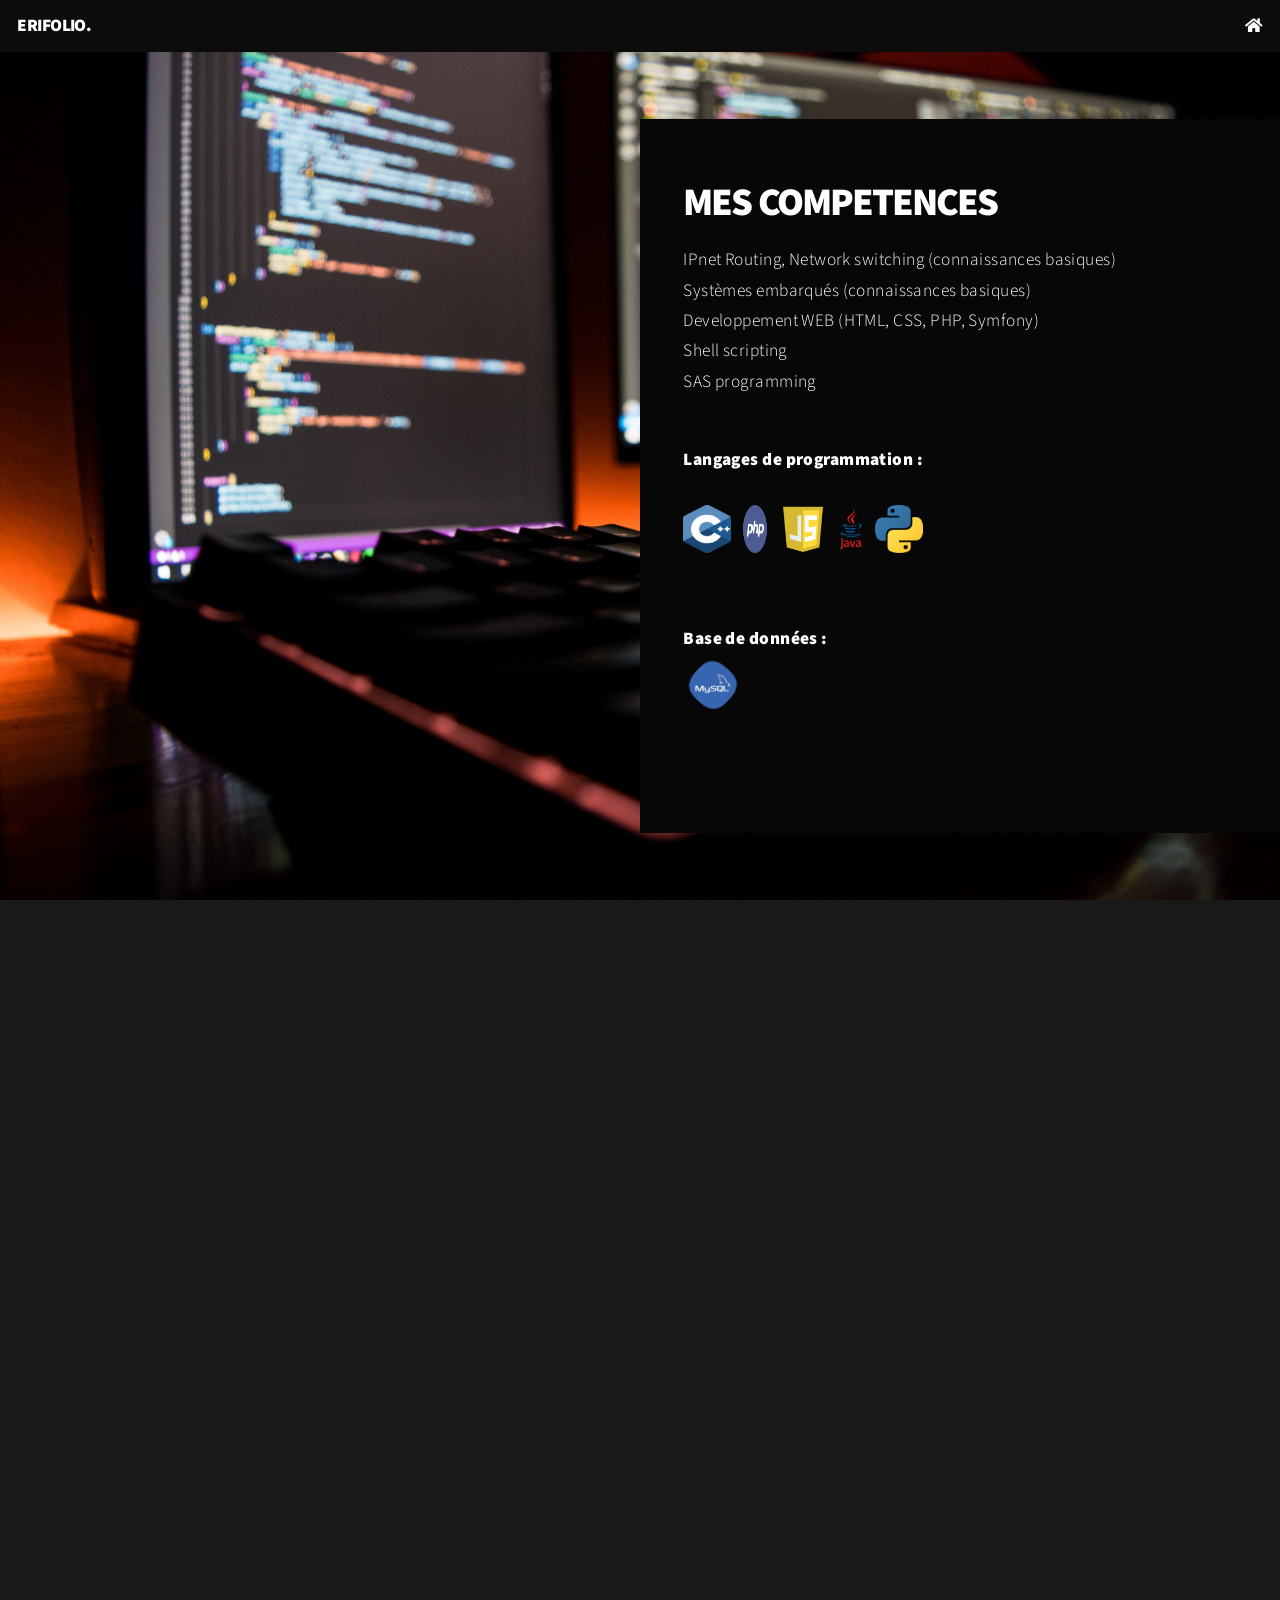
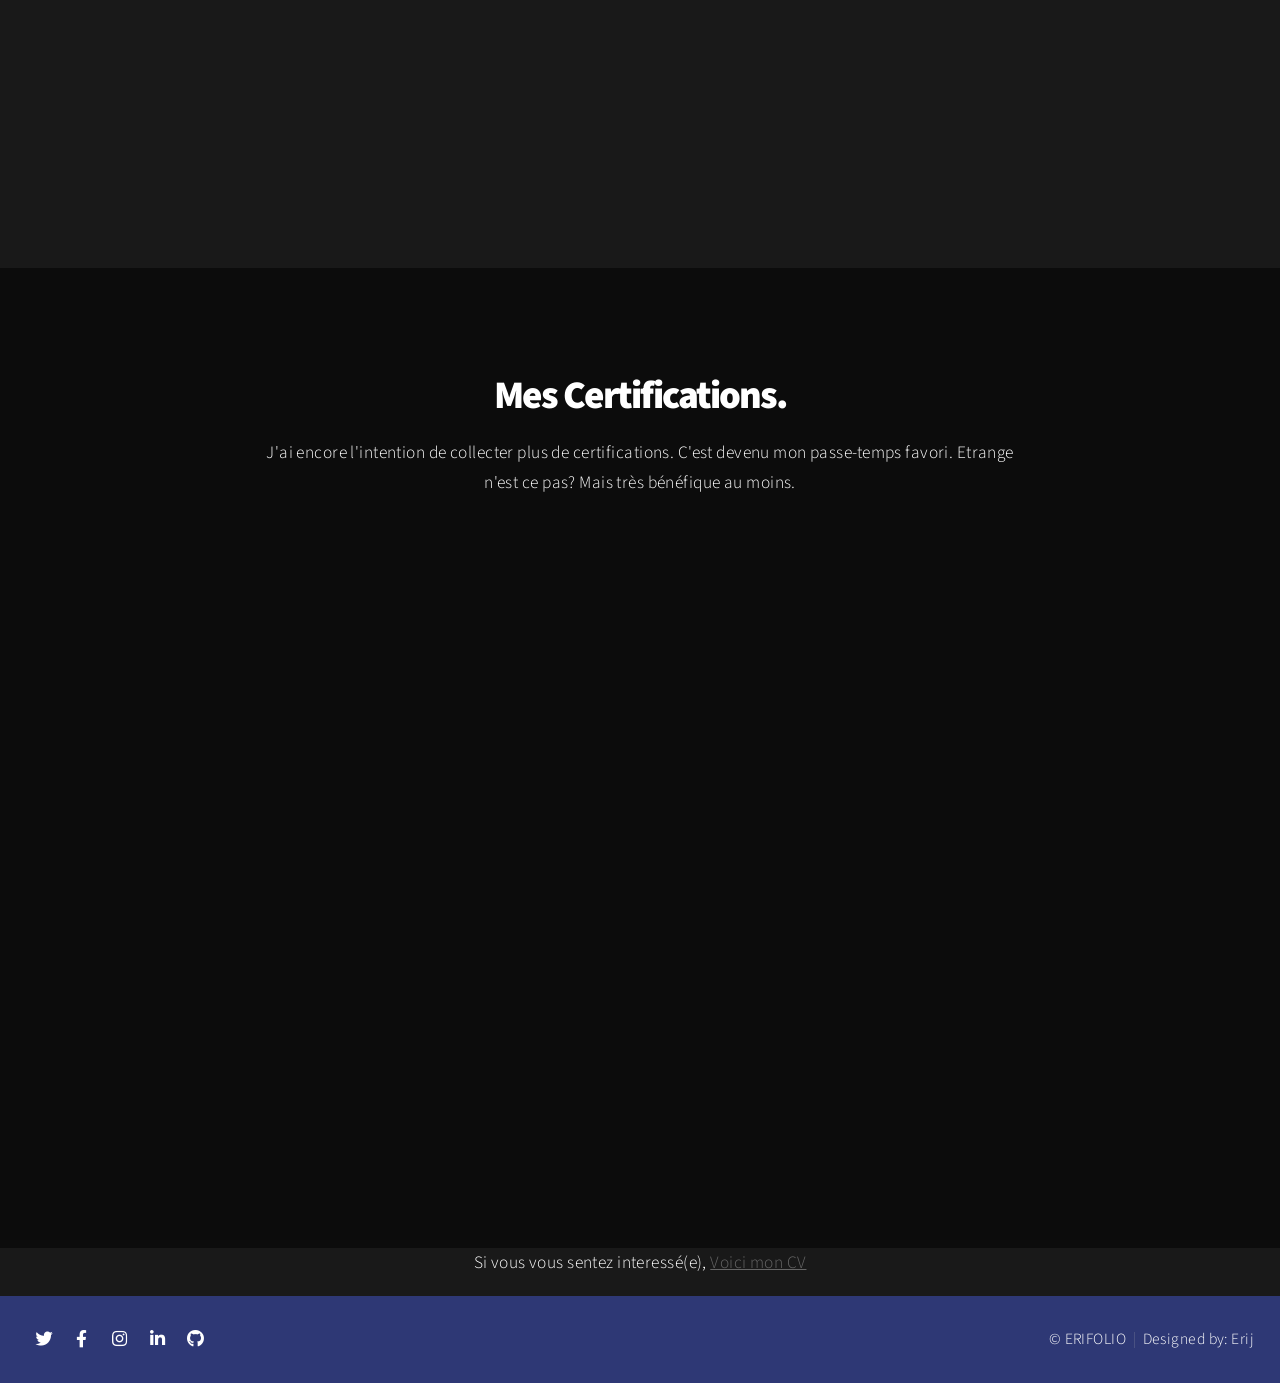
==== competence.html @ 1aa7e312 "commit_2" ====
<!DOCTYPE HTML>
<!--
	Big Picture by HTML5 UP
	html5up.net | @ajlkn
	Free for personal and commercial use under the CCA 3.0 license (html5up.net/license)
-->
<html>
	<head>
		<title>ERIFOLIO.</title>
		<meta charset="utf-8" />
		<meta name="viewport" content="width=device-width, initial-scale=1, user-scalable=no" />
		<link rel="stylesheet" href="assets/css/main.css" />
		<noscript><link rel="stylesheet" href="assets/css/noscript.css" /></noscript>

		<style>
		p,h1,h2,li{
			color: #FFFFFF;
		}

		</style>
	</head>
	<body class="is-preload">

		<!-- Header -->
			<header id="header">
				<h1>ERIFOLIO.</h1>
				<nav>
					<ul>
						<li><a href="index.html"><i class="fas fa-home fa-1x"></i></a></li>

					</ul>
				</nav>
			</header>



		<!-- One -->
			<section id="one2" class="main style2 right dark fullscreen" >
				<div class="content box style2">
					<header>
						<h2>MES COMPETENCES</h2>
					</header>
					<p>IPnet Routing, Network switching (connaissances basiques)<br>
            Systèmes embarqués (connaissances basiques)<br>
            Developpement WEB (HTML, CSS, PHP, Symfony)<br>
            Shell scripting<br>
            SAS programming</p>
            <br>
            <p>
              <strong>Langages de programmation : </strong><br><br>
							<img src="images/c.png" id="programmingLogo"><img src="images/php.png" id="programmingLogo"><img src="images/js.png" id="programmingLogo"><img src="images/java.png" id="programmingLogo"><img src="images/python.png" id="programmingLogo">
              <br><br><br>
              <strong>Base de données : </strong><br>
							<img src="images/mysql.png" style="width:60px; height: 60px;">

            </p>

            <br>



				</div>

			</section>

		<!-- Two -->
			<section id="two2" class="main style2 left dark fullscreen">
				<div class="content box style2">
					<header>
						<h2>DIPLOMES & EXPERIENCES PROFESSIONNELLE</h2>
					</header>
					<p>
            <strong>Diplome:</strong><br>
            2016: Diplome de bacalaureat en siences expérimentales.
            <br>
            <strong>Experience professionnelle:</strong><br>
            2019: Stage d’été à SPROLS
            Société de Promotion des Logements Sociaux à Tunis (Manar 2, Tunis)
          </p>
          <br>
          <strong>Badges:</strong>
          <p><img src="images/badgeSAS.png" style="width: 60px; height:60px"> Badge de SAS programming par cclaim. </p>

          <img src="images/badgeProof.png" style="width: 300px; height:300px">

				</div>

			</section>

		<!-- Work -->
			<section id="work" class="main style3 primary" style="background-color:#0c0c0c;">
				<div class="content">
					<header>
						<h2>Mes Certifications.</h2>
						<p>J'ai encore l'intention de collecter plus de certifications.
            C'est devenu mon passe-temps favori. Etrange n'est ce pas? Mais très bénéfique au moins.</p>
					</header>

					<!-- Gallery  -->
						<div class="gallery">

							<article class="from-left">
                <a href="images/certif1.png" class="image fit"><img src="images/certif1.png" title="Coursera - Data Science Math Skills" alt="" /></a>
							</article>
							<article class="from-right">
                <a href="images/certif2.png" class="image fit"><img src="images/certif2.png" title="Coursera - Introduction to Machine Learning" alt="" /></a>
							</article>
							<article class="from-left">
                <a href="images/certif3.png" class="image fit"><img src="images/certif3.png" title="Coursera - Getting Started with SAS Programming" alt="" /></a>
							</article>
							<article class="from-right">
                <a href="images/certif4.png" class="image fit"><img src="images/certif3.png" title="Coursera - Interpersonal Communication For Engineering Learders" alt="" /></a>
							</article>
						</div>

				</div>


			</section>

      <center><div>
        <p>Si vous vous sentez interessé(e), <a href="MON_CV.pdf" style="color: #666666" download>Voici mon CV</a></p>
      </div></center>

		<!-- Footer -->
    <footer id="footer">

      <!-- Icons -->
        <ul class="icons">
          <li><a href="https://twitter.com/motomiyamao_o" class="icon brands fa-twitter"><span class="label">Twitter</span></a></li>
          <li><a href="https://www.facebook.com/ereej.mbb.3/" class="icon brands fa-facebook-f"><span class="label">Facebook</span></a></li>
          <li><a href="https://www.instagram.com/hw_shrimp/" class="icon brands fa-instagram"><span class="label">Instagram</span></a></li>
          <li><a href="https://www.linkedin.com/in/erij-tarhouni-bb0b151b2/" class="icon brands fa-linkedin-in"><span class="label">LinkedIn</span></a></li>
          <li><a href="https://github.com/Erij97" class="icon brands fa-github"><span class="label">Github</span></a></li>

        </ul>

      <!-- Menu -->
        <ul class="menu">
          <li>&copy; ERIFOLIO</li><li>Designed by: Erij</li>
        </ul>

    </footer>

		<!-- Scripts -->
			<script src="assets/js/jquery.min.js"></script>
			<script src="assets/js/jquery.poptrox.min.js"></script>
			<script src="assets/js/jquery.scrolly.min.js"></script>
			<script src="assets/js/jquery.scrollex.min.js"></script>
			<script src="assets/js/browser.min.js"></script>
			<script src="assets/js/breakpoints.min.js"></script>
			<script src="assets/js/util.js"></script>
			<script src="assets/js/main.js"></script>

	</body>
</html>
---- assets/css/main.css ----
@import url("https://fonts.googleapis.com/css?family=Source+Sans+Pro:300,900");
@import url("fontawesome-all.min.css");

/*
	Big Picture by HTML5 UP
	html5up.net | @ajlkn
	Free for personal and commercial use under the CCA 3.0 license (html5up.net/license)
*/

html, body, div, span, applet, object,
iframe, h1, h2, h3, h4, h5, h6, p, blockquote,
pre, a, abbr, acronym, address, big, cite,
code, del, dfn, em, img, ins, kbd, q, s, samp,
small, strike, strong, sub, sup, tt, var, b,
u, i, center, dl, dt, dd, ol, ul, li, fieldset,
form, label, legend, table, caption, tbody,
tfoot, thead, tr, th, td, article, aside,
canvas, details, embed, figure, figcaption,
footer, header, hgroup, menu, nav, output, ruby,
section, summary, time, mark, audio, video {
	margin: 0;
	padding: 0;
	border: 0;
	font-size: 100%;
	font: inherit;
	vertical-align: baseline;}

article, aside, details, figcaption, figure,
footer, header, hgroup, menu, nav, section {
	display: block;}

body {
	line-height: 1;
}

ol, ul {
	list-style: none;
}

blockquote, q {
	quotes: none;
}

	blockquote:before, blockquote:after, q:before, q:after {
		content: '';
		content: none;
	}

table {
	border-collapse: collapse;
	border-spacing: 0;
}

body {
	-webkit-text-size-adjust: none;
}

mark {
	background-color: transparent;
	color: inherit;
}

input::-moz-focus-inner {
	border: 0;
	padding: 0;
}

input, select, textarea {
	-moz-appearance: none;
	-webkit-appearance: none;
	-ms-appearance: none;
	appearance: none;
}

/* Basic */

	@-ms-viewport {
		width: device-width;
	}

	html {
		height: 100%;
	}

	html {
		box-sizing: border-box;
	}

	*, *:before, *:after {
		box-sizing: inherit;
	}

	body {
		background: #191919;
		height: 100%;
		min-width: 320px;
	}

		body.is-preload *, body.is-preload *:before, body.is-preload *:after {
			-moz-animation: none !important;
			-webkit-animation: none !important;
			-ms-animation: none !important;
			animation: none !important;
			-moz-transition: none !important;
			-webkit-transition: none !important;
			-ms-transition: none !important;
			transition: none !important;
		}

/* Spinner */

	@-moz-keyframes spinner-rotate {
		0% {
			-moz-transform: scale(1) rotate(0deg);
			-webkit-transform: scale(1) rotate(0deg);
			-ms-transform: scale(1) rotate(0deg);
			transform: scale(1) rotate(0deg);
		}

		100% {
			-moz-transform: scale(1) rotate(360deg);
			-webkit-transform: scale(1) rotate(360deg);
			-ms-transform: scale(1) rotate(360deg);
			transform: scale(1) rotate(360deg);
		}
	}

	@-webkit-keyframes spinner-rotate {
		0% {
			-moz-transform: scale(1) rotate(0deg);
			-webkit-transform: scale(1) rotate(0deg);
			-ms-transform: scale(1) rotate(0deg);
			transform: scale(1) rotate(0deg);
		}

		100% {
			-moz-transform: scale(1) rotate(360deg);
			-webkit-transform: scale(1) rotate(360deg);
			-ms-transform: scale(1) rotate(360deg);
			transform: scale(1) rotate(360deg);
		}
	}

	@-ms-keyframes spinner-rotate {
		0% {
			-moz-transform: scale(1) rotate(0deg);
			-webkit-transform: scale(1) rotate(0deg);
			-ms-transform: scale(1) rotate(0deg);
			transform: scale(1) rotate(0deg);
		}

		100% {
			-moz-transform: scale(1) rotate(360deg);
			-webkit-transform: scale(1) rotate(360deg);
			-ms-transform: scale(1) rotate(360deg);
			transform: scale(1) rotate(360deg);
		}
	}

	@keyframes spinner-rotate {
		0% {
			-moz-transform: scale(1) rotate(0deg);
			-webkit-transform: scale(1) rotate(0deg);
			-ms-transform: scale(1) rotate(0deg);
			transform: scale(1) rotate(0deg);
		}

		100% {
			-moz-transform: scale(1) rotate(360deg);
			-webkit-transform: scale(1) rotate(360deg);
			-ms-transform: scale(1) rotate(360deg);
			transform: scale(1) rotate(360deg);
		}
	}

/* Loader */

	@-moz-keyframes spinner-show {
		0% {
			opacity: 0;
		}

		100% {
			opacity: 1;
		}
	}

	@-webkit-keyframes spinner-show {
		0% {
			opacity: 0;
		}

		100% {
			opacity: 1;
		}
	}

	@-ms-keyframes spinner-show {
		0% {
			opacity: 0;
		}

		100% {
			opacity: 1;
		}
	}

	@keyframes spinner-show {
		0% {
			opacity: 0;
		}

		100% {
			opacity: 1;
		}
	}

	@-moz-keyframes spinner-hide {
		0% {
			-moz-transform: scale(1) rotate(0deg);
			-webkit-transform: scale(1) rotate(0deg);
			-ms-transform: scale(1) rotate(0deg);
			transform: scale(1) rotate(0deg);
			color: #e5e6e7;
			z-index: 100001;
		}

		99% {
			-moz-transform: scale(0.5) rotate(360deg);
			-webkit-transform: scale(0.5) rotate(360deg);
			-ms-transform: scale(0.5) rotate(360deg);
			transform: scale(0.5) rotate(360deg);
			color: #e5e6e7;
			z-index: 100001;
		}

		100% {
			-moz-transform: scale(0.5) rotate(360deg);
			-webkit-transform: scale(0.5) rotate(360deg);
			-ms-transform: scale(0.5) rotate(360deg);
			transform: scale(0.5) rotate(360deg);
			color: #e5e6e7;
			z-index: -1;
		}
	}

	@-webkit-keyframes spinner-hide {
		0% {
			-moz-transform: scale(1) rotate(0deg);
			-webkit-transform: scale(1) rotate(0deg);
			-ms-transform: scale(1) rotate(0deg);
			transform: scale(1) rotate(0deg);
			color: #e5e6e7;
			z-index: 100001;
		}

		99% {
			-moz-transform: scale(0.5) rotate(360deg);
			-webkit-transform: scale(0.5) rotate(360deg);
			-ms-transform: scale(0.5) rotate(360deg);
			transform: scale(0.5) rotate(360deg);
			color: #e5e6e7;
			z-index: 100001;
		}

		100% {
			-moz-transform: scale(0.5) rotate(360deg);
			-webkit-transform: scale(0.5) rotate(360deg);
			-ms-transform: scale(0.5) rotate(360deg);
			transform: scale(0.5) rotate(360deg);
			color: #e5e6e7;
			z-index: -1;
		}
	}

	@-ms-keyframes spinner-hide {
		0% {
			-moz-transform: scale(1) rotate(0deg);
			-webkit-transform: scale(1) rotate(0deg);
			-ms-transform: scale(1) rotate(0deg);
			transform: scale(1) rotate(0deg);
			color: #e5e6e7;
			z-index: 100001;
		}

		99% {
			-moz-transform: scale(0.5) rotate(360deg);
			-webkit-transform: scale(0.5) rotate(360deg);
			-ms-transform: scale(0.5) rotate(360deg);
			transform: scale(0.5) rotate(360deg);
			color: #e5e6e7;
			z-index: 100001;
		}

		100% {
			-moz-transform: scale(0.5) rotate(360deg);
			-webkit-transform: scale(0.5) rotate(360deg);
			-ms-transform: scale(0.5) rotate(360deg);
			transform: scale(0.5) rotate(360deg);
			color: #e5e6e7;
			z-index: -1;
		}
	}

	@keyframes spinner-hide {
		0% {
			-moz-transform: scale(1) rotate(0deg);
			-webkit-transform: scale(1) rotate(0deg);
			-ms-transform: scale(1) rotate(0deg);
			transform: scale(1) rotate(0deg);
			color: #e5e6e7;
			z-index: 100001;
		}

		99% {
			-moz-transform: scale(0.5) rotate(360deg);
			-webkit-transform: scale(0.5) rotate(360deg);
			-ms-transform: scale(0.5) rotate(360deg);
			transform: scale(0.5) rotate(360deg);
			color: #e5e6e7;
			z-index: 100001;
		}

		100% {
			-moz-transform: scale(0.5) rotate(360deg);
			-webkit-transform: scale(0.5) rotate(360deg);
			-ms-transform: scale(0.5) rotate(360deg);
			transform: scale(0.5) rotate(360deg);
			color: #e5e6e7;
			z-index: -1;
		}
	}

	@-moz-keyframes overlay-hide {
		0% {
			opacity: 1;
			z-index: 100000;
		}

		15% {
			opacity: 1;
			z-index: 100000;
		}

		99% {
			opacity: 0;
			z-index: 100000;
		}

		100% {
			opacity: 0;
			z-index: -1;
		}
	}

	@-webkit-keyframes overlay-hide {
		0% {
			opacity: 1;
			z-index: 100000;
		}

		15% {
			opacity: 1;
			z-index: 100000;
		}

		99% {
			opacity: 0;
			z-index: 100000;
		}

		100% {
			opacity: 0;
			z-index: -1;
		}
	}

	@-ms-keyframes overlay-hide {
		0% {
			opacity: 1;
			z-index: 100000;
		}

		15% {
			opacity: 1;
			z-index: 100000;
		}

		99% {
			opacity: 0;
			z-index: 100000;
		}

		100% {
			opacity: 0;
			z-index: -1;
		}
	}

	@keyframes overlay-hide {
		0% {
			opacity: 1;
			z-index: 100000;
		}

		15% {
			opacity: 1;
			z-index: 100000;
		}

		99% {
			opacity: 0;
			z-index: 100000;
		}

		100% {
			opacity: 0;
			z-index: -1;
		}
	}

	body {
		text-decoration: none;
	}

		body:before {
			-moz-animation: spinner-show 1.5s 1 0.25s ease forwards, spinner-hide 0.25s ease-in-out forwards !important;
			-webkit-animation: spinner-show 1.5s 1 0.25s ease forwards, spinner-hide 0.25s ease-in-out forwards !important;
			-ms-animation: spinner-show 1.5s 1 0.25s ease forwards, spinner-hide 0.25s ease-in-out forwards !important;
			animation: spinner-show 1.5s 1 0.25s ease forwards, spinner-hide 0.25s ease-in-out forwards !important;
			-moz-transform-origin: 50% 50%;
			-webkit-transform-origin: 50% 50%;
			-ms-transform-origin: 50% 50%;
			transform-origin: 50% 50%;
			-moz-osx-font-smoothing: grayscale;
			-webkit-font-smoothing: antialiased;
			font-family: FontAwesome;
			font-style: normal;
			font-weight: normal;
			text-transform: none !important;
			color: #e5e6e7;
			content: '\f1ce';
			cursor: default;
			display: block;
			font-size: 2em;
			height: 2em;
			left: 50%;
			line-height: 2em;
			margin: -1em 0 0 -1em;
			opacity: 0;
			position: fixed;
			text-align: center;
			top: 50%;
			width: 2em;
			z-index: -1;
		}

		body:after {
			-moz-animation: overlay-hide 1.5s ease-in forwards !important;
			-webkit-animation: overlay-hide 1.5s ease-in forwards !important;
			-ms-animation: overlay-hide 1.5s ease-in forwards !important;
			animation: overlay-hide 1.5s ease-in forwards !important;
			background: #191919;
			content: '';
			display: block;
			height: 100%;
			left: 0;
			opacity: 0;
			position: fixed;
			top: 0;
			width: 100%;
			z-index: -1;
		}

		body.is-preload:before {
			-moz-animation: spinner-show 1.5s 1 0.25s ease forwards, spinner-rotate 0.75s infinite linear !important;
			-webkit-animation: spinner-show 1.5s 1 0.25s ease forwards, spinner-rotate 0.75s infinite linear !important;
			-ms-animation: spinner-show 1.5s 1 0.25s ease forwards, spinner-rotate 0.75s infinite linear !important;
			animation: spinner-show 1.5s 1 0.25s ease forwards, spinner-rotate 0.75s infinite linear !important;
			z-index: 100001;
		}

		body.is-preload:after {
			-moz-animation: none !important;
			-webkit-animation: none !important;
			-ms-animation: none !important;
			animation: none !important;
			opacity: 1;
			z-index: 100000;
		}

	@media (-webkit-min-device-pixel-ratio: 2) {

		body:before {
			line-height: 2.025em;
		}

	}

/* Type */

	body, input, textarea, select {
		font-family: "Source Sans Pro", "sans-serif";
		font-weight: 300;
		font-size: 18pt;
		line-height: 1.75em;
		color: #39454b;
		letter-spacing: 0.025em;
	}

		@media screen and (max-width: 1920px) {

			body, input, textarea, select {
				font-size: 17pt;
			}

		}

		@media screen and (max-width: 1680px) {

			body, input, textarea, select {
				font-size: 15pt;
			}

		}

		@media screen and (max-width: 1280px) {

			body, input, textarea, select {
				font-size: 13pt;
			}

		}

		@media screen and (max-width: 1000px) {

			body, input, textarea, select {
				font-size: 13pt;
			}

		}

		@media screen and (max-width: 736px) {

			body, input, textarea, select {
				font-size: 12pt;
				line-height: 1.5em;
			}

		}

	h1, h2, h3, h4, h5, h6 {
		font-weight: 900;
		color: inherit;
		letter-spacing: -0.0325em;
	}

		h1 a, h2 a, h3 a, h4 a, h5 a, h6 a {
			color: inherit;
			text-decoration: none;
		}

	h2 {
		font-size: 2.25em;
		line-height: 1.25em;
		letter-spacing: -0.05em;
	}

	@media screen and (max-width: 736px) {

		h2 {
			font-size: 1.5em;
		}

	}

	strong, b {
		font-weight: 900;
		color: inherit;
	}

	em, i {
		font-style: italic;
	}

	a {
		-moz-transition: color 0.2s ease-in-out;
		-webkit-transition: color 0.2s ease-in-out;
		-ms-transition: color 0.2s ease-in-out;
		transition: color 0.2s ease-in-out;
		color: #98c593;
	}

	sub {
		position: relative;
		top: 0.5em;
		font-size: 0.8em;
	}

	sup {
		position: relative;
		top: -0.5em;
		font-size: 0.8em;
	}

	hr {
		border: 0;
		border-top: solid 1px #e5e6e7;
	}

	blockquote {
		border-left: solid 0.5em #e5e6e7;
		padding: 1em 0 1em 2em;
		font-style: italic;
	}

	p, ul, ol, dl, table {
		margin-bottom: 1em;
	}

/* Box */

	.box {
		background: #070707;
		color: #39454b;
		padding: 2em;
	}

		.box > :last-child {
			margin-bottom: 0;
		}

		.box.style2 {
			padding: 3.5em 2.5em 3.5em 2.5em;
		}

		@media screen and (max-width: 736px) {

			.box {
				padding: 1em;
			}

				.box.style2 {
					padding: 1.5em 1.25em 1.5em 1.25em;
					background-color: rgba(255, 255, 255, 0.9);
				}

		}

/* Button */

	input[type="button"],
	input[type="submit"],
	input[type="reset"],
	.button,
	button {
		-moz-appearance: none;
		-webkit-appearance: none;
		-ms-appearance: none;
		appearance: none;
		-moz-transition: background-color 0.2s ease-in-out;
		-webkit-transition: background-color 0.2s ease-in-out;
		-ms-transition: background-color 0.2s ease-in-out;
		transition: background-color 0.2s ease-in-out;
		background-color: none;
		border: 2px solid #8288ac;
		border-radius: 3.5em;
		color: #ffffff;
		cursor: pointer;
		display: inline-block;
		height: 3.5em;
		line-height: 3.5em;
		outline: 0;
		padding: 0 2em 0 2em;
		position: relative;
		text-align: center;
		text-decoration: none;
	}

		input[type="button"].down,
		input[type="submit"].down,
		input[type="reset"].down,
		.button.down,
		button.down {
			width: 5em;
			height: 5em;
			line-height: 4.5em;
			padding: 0;
			background-image: url("images/dark-arrow.svg");
			background-position: center center;
			background-repeat: no-repeat;
			text-indent: -10em;
			overflow: hidden;
		}

			input[type="button"].down.anchored,
			input[type="submit"].down.anchored,
			input[type="reset"].down.anchored,
			.button.down.anchored,
			button.down.anchored {
				bottom: 0;
				border-bottom: 0;
				border-radius: 3em 3em 0 0;
				height: 4.5em;
				margin-left: -2.5em;
			}

		input[type="button"].anchored,
		input[type="submit"].anchored,
		input[type="reset"].anchored,
		.button.anchored,
		button.anchored {
			position: absolute;
			left: 50%;
		}

		input[type="button"]:hover,
		input[type="submit"]:hover,
		input[type="reset"]:hover,
		.button:hover,
		button:hover {
			border: 2px solid #434c83;
			background-color: none;
		}

		input[type="button"]:active,
		input[type="submit"]:active,
		input[type="reset"]:active,
		.button:active,
		button:active {
			border: 2px solid #8288ac;
			background-color: none;
		}

		input[type="button"].style2,
		input[type="submit"].style2,
		input[type="reset"].style2,
		.button.style2,
		button.style2 {
			background-color: transparent;
			border: solid 2px #e5e6e7;
			color: inherit;
		}

			input[type="button"].style2:hover,
			input[type="submit"].style2:hover,
			input[type="reset"].style2:hover,
			.button.style2:hover,
			button.style2:hover {
				background-color: rgba(229, 230, 231, 0.25);
			}

			input[type="button"].style2:active,
			input[type="submit"].style2:active,
			input[type="reset"].style2:active,
			.button.style2:active,
			button.style2:active {
				background-color: rgba(229, 230, 231, 0.375);
			}

			input[type="button"].style2.down,
			input[type="submit"].style2.down,
			input[type="reset"].style2.down,
			.button.style2.down,
			button.style2.down {
				background-image: url("images/arrow.svg");
			}

/* Form */

	form {
		margin: 0 0 2em 0;
	}

		form > :last-child {
			margin-bottom: 0;
		}

		form > .fields {
			display: -moz-flex;
			display: -webkit-flex;
			display: -ms-flex;
			display: flex;
			-moz-flex-wrap: wrap;
			-webkit-flex-wrap: wrap;
			-ms-flex-wrap: wrap;
			flex-wrap: wrap;
			width: calc(100% + 3em);
			margin: -1.5em 0 2em -1.5em;
		}

			form > .fields > .field {
				-moz-flex-grow: 0;
				-webkit-flex-grow: 0;
				-ms-flex-grow: 0;
				flex-grow: 0;
				-moz-flex-shrink: 0;
				-webkit-flex-shrink: 0;
				-ms-flex-shrink: 0;
				flex-shrink: 0;
				padding: 1.5em 0 0 1.5em;
				width: calc(100% - 1.5em);
			}

				form > .fields > .field.half {
					width: calc(50% - 0.75em);
				}

				form > .fields > .field.third {
					width: calc(100%/3 - 0.5em);
				}

				form > .fields > .field.quarter {
					width: calc(25% - 0.375em);
				}

		@media screen and (max-width: 480px) {

			form > .fields {
				width: calc(100% + 2em);
				margin: -1em 0 2em -1em;
			}

				form > .fields > .field {
					padding: 1em 0 0 1em;
					width: calc(100% - 1em);
				}

					form > .fields > .field.half {
						width: calc(100% - 1em);
					}

					form > .fields > .field.third {
						width: calc(100% - 1em);
					}

					form > .fields > .field.quarter {
						width: calc(100% - 1em);
					}

		}

	label {
		display: block;
	}

	input[type="text"],
	input[type="password"],
	input[type="email"],
	input[type="tel"],
	input[type="search"],
	input[type="url"],
	select,
	textarea {
		-moz-appearance: none;
		-webkit-appearance: none;
		-ms-appearance: none;
		appearance: none;
		-moz-transition: border-color 0.2s ease-in-out, color 0.2s ease-in-out;
		-webkit-transition: border-color 0.2s ease-in-out, color 0.2s ease-in-out;
		-ms-transition: border-color 0.2s ease-in-out, color 0.2s ease-in-out;
		transition: border-color 0.2s ease-in-out, color 0.2s ease-in-out;
		color: #39454b;
		display: block;
		width: 100%;
		padding: 0.65em 0.75em;
		background: none;
		border: solid 2px #e5e6e7;
		color: inherit;
		border-radius: 0.5em;
		outline: none;
	}

		input[type="text"]:focus,
		input[type="password"]:focus,
		input[type="email"]:focus,
		input[type="tel"]:focus,
		input[type="search"]:focus,
		input[type="url"]:focus,
		select:focus,
		textarea:focus {
			border-color: #9ac8e9;
		}

	input[type="text"],
	input[type="password"],
	input[type="email"],
	input[type="tel"],
	input[type="search"],
	input[type="url"],
	select {
		line-height: 1.35em;
	}

	textarea {
		min-height: 8em;
	}

	::-moz-focus-inner {
		border: 0;
	}

	::-webkit-input-placeholder {
		opacity: 0.375;
	}

	:-moz-placeholder {
		opacity: 0.375;
	}

	::-moz-placeholder {
		opacity: 0.375;
	}

	:-ms-input-placeholder {
		opacity: 0.375;
	}

/* Icon */

	.icon {
		text-decoration: none;
		position: relative;
		text-decoration: none;
	}

		.icon:before {
			-moz-osx-font-smoothing: grayscale;
			-webkit-font-smoothing: antialiased;
			display: inline-block;
			font-style: normal;
			font-variant: normal;
			text-rendering: auto;
			line-height: 1;
			text-transform: none !important;
			font-family: 'Font Awesome 5 Free';
			font-weight: 400;
		}

		.icon:before {
			line-height: inherit;
		}

		.icon > .label {
			display: none;
		}

		.icon.solid:before {
			font-weight: 900;
		}

		.icon.brands:before {
			font-family: 'Font Awesome 5 Brands';
		}

/* Image */

	.image {
		position: relative;
		display: inline-block;
	}

		.image:before {
			content: '';
			position: absolute;
			left: 0;
			top: 0;
			width: 100%;
			height: 100%;
			background: url("images/overlay.png");
		}

		.image img {
			display: block;
			width: 100%;
		}

		.image.featured {
			display: block;
			width: 100%;
			margin: 0 0 2em 0;
		}

		.image.fit {
			display: block;
			width: 100%;
		}

		.image.left {
			float: left;
			margin: 0 2em 2em 0;
		}

		.image.centered {
			display: block;
			margin: 0 0 2em 0;
		}

			.image.centered img {
				margin: 0 auto;
				width: auto;
			}

/* List */

	ul.default {
		list-style: disc;
		padding-left: 1em;
	}

		ul.default li {
			padding-left: 0.5em;
		}

	ul.menu {
		cursor: default;
	}

		ul.menu li {
			display: inline-block;
			line-height: 1em;
			border-left: solid 1px #e5e6e7;
			padding: 0 0 0 0.5em;
			margin: 0 0 0 0.5em;
		}

			ul.menu li:first-child {
				border-left: 0;
				padding-left: 0;
				margin-left: 0;
			}

	ol.default {
		list-style: decimal;
		padding-left: 1.25em;
	}

		ol.default li {
			padding-left: 0.25em;
		}

/* Actions */

	ul.actions {
		display: -moz-flex;
		display: -webkit-flex;
		display: -ms-flex;
		display: flex;
		cursor: default;
		list-style: none;
		margin-left: -1em;
		padding-left: 0;
	}

		ul.actions li {
			padding: 0 0 0 1em;
			vertical-align: middle;
		}

		ul.actions.special {
			-moz-justify-content: center;
			-webkit-justify-content: center;
			-ms-justify-content: center;
			justify-content: center;
			width: 100%;
			margin-left: 0;
		}

			ul.actions.special li:first-child {
				padding-left: 0;
			}

		ul.actions.stacked {
			-moz-flex-direction: column;
			-webkit-flex-direction: column;
			-ms-flex-direction: column;
			flex-direction: column;
			margin-left: 0;
		}

			ul.actions.stacked li {
				padding: 1.3em 0 0 0;
			}

				ul.actions.stacked li:first-child {
					padding-top: 0;
				}

		ul.actions.fit {
			width: calc(100% + 1em);
		}

			ul.actions.fit li {
				-moz-flex-grow: 1;
				-webkit-flex-grow: 1;
				-ms-flex-grow: 1;
				flex-grow: 1;
				-moz-flex-shrink: 1;
				-webkit-flex-shrink: 1;
				-ms-flex-shrink: 1;
				flex-shrink: 1;
				width: 100%;
			}

				ul.actions.fit li > * {
					width: 100%;
				}

			ul.actions.fit.stacked {
				width: 100%;
			}

		@media screen and (max-width: 480px) {

			ul.actions:not(.fixed) {
				-moz-flex-direction: column;
				-webkit-flex-direction: column;
				-ms-flex-direction: column;
				flex-direction: column;
				margin-left: 0;
				width: 100% !important;
			}

				ul.actions:not(.fixed) li {
					-moz-flex-grow: 1;
					-webkit-flex-grow: 1;
					-ms-flex-grow: 1;
					flex-grow: 1;
					-moz-flex-shrink: 1;
					-webkit-flex-shrink: 1;
					-ms-flex-shrink: 1;
					flex-shrink: 1;
					padding: 1em 0 0 0;
					text-align: center;
					width: 100%;
				}

					ul.actions:not(.fixed) li > * {
						width: 100%;
					}

					ul.actions:not(.fixed) li:first-child {
						padding-top: 0;
					}

					ul.actions:not(.fixed) li input[type="submit"],
					ul.actions:not(.fixed) li input[type="reset"],
					ul.actions:not(.fixed) li input[type="button"],
					ul.actions:not(.fixed) li button,
					ul.actions:not(.fixed) li .button {
						width: 100%;
					}

						ul.actions:not(.fixed) li input[type="submit"].icon:before,
						ul.actions:not(.fixed) li input[type="reset"].icon:before,
						ul.actions:not(.fixed) li input[type="button"].icon:before,
						ul.actions:not(.fixed) li button.icon:before,
						ul.actions:not(.fixed) li .button.icon:before {
							margin-left: -0.5rem;
						}

		}

/* Icons */

	ul.icons {
		cursor: default;
	}

		ul.icons li {
			display: inline-block;
		}

		ul.icons a {
			display: inline-block;
			width: 2em;
			height: 2em;
			line-height: 2em;
			text-align: center;
			border: 0;
		}

/* Sections/Article */

	header {
		margin-bottom: 1em;
	}

		header p {
			display: block;
			margin: 1em 0 0 0;
			padding: 0 0 0.5em 0;
		}

	footer {
		margin-top: 2em;
	}

/* Table */

	table {
		width: 100%;
	}

		table.default {
			width: 100%;
		}

			table.default tbody tr:nth-child(2n+2) {
				background: rgba(229, 230, 231, 0.5);
			}

			table.default td {
				padding: 0.5em 1em 0.5em 1em;
			}

			table.default th {
				text-align: left;
				font-weight: 900;
				padding: 0.5em 1em 0.5em 1em;
			}

			table.default thead {
				background: #39454b;
				color: #ffffff;
			}

			table.default tfoot {
				background: #e5e6e7;
			}

/* Poptrox */

	.poptrox-popup {
		-moz-box-sizing: content-box;
		-webkit-box-sizing: content-box;
		-ms-box-sizing: content-box;
		box-sizing: content-box;
		background: #fff;
		padding-bottom: 3em;
		box-shadow: 0 0.1em 0.15em 0 rgba(0, 0, 0, 0.15);
	}

		.poptrox-popup .loader {
			position: absolute;
			top: 50%;
			left: 50%;
			margin: -1em 0 0 -1em;
			width: 2em;
			height: 2em;
			display: block;
			font-size: 2em;
		}

			.poptrox-popup .loader:before {
				-moz-animation: spinner-rotate 0.75s infinite linear !important;
				-webkit-animation: spinner-rotate 0.75s infinite linear !important;
				-ms-animation: spinner-rotate 0.75s infinite linear !important;
				animation: spinner-rotate 0.75s infinite linear !important;
				-moz-osx-font-smoothing: grayscale;
				-webkit-font-smoothing: antialiased;
				font-family: FontAwesome;
				font-style: normal;
				font-weight: normal;
				text-transform: none !important;
				color: #e5e6e7;
				content: '\f1ce';
				cursor: default;
				display: block;
				height: 2em;
				left: 0;
				line-height: 2em;
				position: absolute;
				text-align: center;
				top: 0;
				width: 2em;
			}

		.poptrox-popup .caption {
			position: absolute;
			bottom: 0;
			left: 0;
			background: #191919;
			width: 100%;
			height: 3em;
			line-height: 2.8em;
			text-align: center;
			cursor: default;
			z-index: 1;
			font-size: 0.9em;
		}

		.poptrox-popup .nav-next,
		.poptrox-popup .nav-previous {
			-moz-transition: opacity 0.2s ease-in-out;
			-webkit-transition: opacity 0.2s ease-in-out;
			-ms-transition: opacity 0.2s ease-in-out;
			transition: opacity 0.2s ease-in-out;
			position: absolute;
			top: 0;
			width: 50%;
			height: 100%;
			opacity: 0;
			cursor: pointer;
			background: rgba(0, 0, 0, 0.01);
			-webkit-tap-highlight-color: rgba(255, 255, 255, 0);
		}

		.poptrox-popup .nav-next:before,
		.poptrox-popup .nav-previous:before {
			content: '';
			position: absolute;
			width: 96px;
			height: 64px;
			background: url("images/poptrox-nav.svg");
			top: calc(50% - 1.5em);
			margin: -32px 0 0 0;
		}

		.poptrox-popup:hover .nav-next,
		.poptrox-popup:hover .nav-previous {
			opacity: 0.5;
		}

		.poptrox-popup:hover .nav-next:hover,
		.poptrox-popup:hover .nav-previous:hover {
			opacity: 1.0;
		}

		.poptrox-popup .nav-previous:before {
			-moz-transform: scaleX(-1);
			-webkit-transform: scaleX(-1);
			-ms-transform: scaleX(-1);
			transform: scaleX(-1);
			-ms-filter: "FlipH";
			filter: FlipH;
		}

		.poptrox-popup .nav-next {
			right: 0;
		}

			.poptrox-popup .nav-next:before {
				right: 0;
			}

		.poptrox-popup .nav-previous {
			left: 0;
		}

			.poptrox-popup .nav-previous:before {
				left: 0;
			}

		.poptrox-popup .closer {
			-moz-transition: opacity 0.2s ease-in-out;
			-webkit-transition: opacity 0.2s ease-in-out;
			-ms-transition: opacity 0.2s ease-in-out;
			transition: opacity 0.2s ease-in-out;
			position: absolute;
			top: 0;
			right: 0;
			width: 64px;
			height: 64px;
			text-indent: -9999px;
			z-index: 2;
			opacity: 0;
			-webkit-tap-highlight-color: rgba(255, 255, 255, 0);
		}

			.poptrox-popup .closer:before {
				content: '';
				display: block;
				position: absolute;
				right: 16px;
				top: 16px;
				width: 40px;
				height: 40px;
				border-radius: 100%;
				box-shadow: inset 0 0 0 2px #fff;
				background: url("images/poptrox-closer.svg") center center;
				color: #ffffff !important;
			}

		.poptrox-popup:hover .closer {
			opacity: 0.5;
		}

			.poptrox-popup:hover .closer:hover {
				opacity: 1.0;
			}

		body.is-touch .poptrox-popup .nav-next,
		body.is-touch .poptrox-popup .nav-previous,
		body.is-touch .poptrox-popup .closer {
			opacity: 1.0 !important;
		}

		@media screen and (max-width: 736px) {

			.poptrox-popup .nav-next:before,
			.poptrox-popup .nav-previous:before {
				width: 48px;
				height: 32px;
				background-size: contain;
				margin: -16px 0 0 0;
			}

			.poptrox-popup .closer:before {
				right: 12px;
				top: 12px;
				width: 20px;
				height: 20px;
				box-shadow: inset 0 0 0 1px #fff;
				background-size: contain;
				opacity: 0.65;
			}

		}

/* Gallery */

	.gallery {
		display: -moz-flex;
		display: -webkit-flex;
		display: -ms-flex;
		display: flex;
		-moz-flex-wrap: wrap;
		-webkit-flex-wrap: wrap;
		-ms-flex-wrap: wrap;
		flex-wrap: wrap;
		width: 45em;
		max-width: 100%;
		margin: 0 auto 2em auto;
	}

		.gallery article {
			-moz-transition: -moz-transform 1s ease, opacity 1s ease;
			-webkit-transition: -webkit-transform 1s ease, opacity 1s ease;
			-ms-transition: -ms-transform 1s ease, opacity 1s ease;
			transition: transform 1s ease, opacity 1s ease;
			-moz-transform: translateX(0);
			-webkit-transform: translateX(0);
			-ms-transform: translateX(0);
			transform: translateX(0);
			width: 50%;
			position: relative;
			opacity: 1.0;
		}

			.gallery article .image {
				margin: 0;
				display: block;
			}

			.gallery article:nth-last-child(1n) {
				-moz-transition-delay: 0.05s;
				-webkit-transition-delay: 0.05s;
				-ms-transition-delay: 0.05s;
				transition-delay: 0.05s;
			}

			.gallery article:nth-last-child(2n) {
				-moz-transition-delay: 0.05s;
				-webkit-transition-delay: 0.05s;
				-ms-transition-delay: 0.05s;
				transition-delay: 0.05s;
			}

			.gallery article:nth-last-child(2n) {
				-moz-transition-delay: 0.1s;
				-webkit-transition-delay: 0.1s;
				-ms-transition-delay: 0.1s;
				transition-delay: 0.1s;
			}

			.gallery article:nth-last-child(3n) {
				-moz-transition-delay: 0.1s;
				-webkit-transition-delay: 0.1s;
				-ms-transition-delay: 0.1s;
				transition-delay: 0.1s;
			}

			.gallery article:nth-last-child(3n) {
				-moz-transition-delay: 0.15s;
				-webkit-transition-delay: 0.15s;
				-ms-transition-delay: 0.15s;
				transition-delay: 0.15s;
			}

			.gallery article:nth-last-child(4n) {
				-moz-transition-delay: 0.15s;
				-webkit-transition-delay: 0.15s;
				-ms-transition-delay: 0.15s;
				transition-delay: 0.15s;
			}

			.gallery article:nth-last-child(4n) {
				-moz-transition-delay: 0.2s;
				-webkit-transition-delay: 0.2s;
				-ms-transition-delay: 0.2s;
				transition-delay: 0.2s;
			}

			.gallery article:nth-last-child(5n) {
				-moz-transition-delay: 0.2s;
				-webkit-transition-delay: 0.2s;
				-ms-transition-delay: 0.2s;
				transition-delay: 0.2s;
			}

			.gallery article:nth-last-child(5n) {
				-moz-transition-delay: 0.25s;
				-webkit-transition-delay: 0.25s;
				-ms-transition-delay: 0.25s;
				transition-delay: 0.25s;
			}

			.gallery article:nth-last-child(6n) {
				-moz-transition-delay: 0.25s;
				-webkit-transition-delay: 0.25s;
				-ms-transition-delay: 0.25s;
				transition-delay: 0.25s;
			}

			.gallery article:nth-last-child(6n) {
				-moz-transition-delay: 0.3s;
				-webkit-transition-delay: 0.3s;
				-ms-transition-delay: 0.3s;
				transition-delay: 0.3s;
			}

			.gallery article:nth-last-child(7n) {
				-moz-transition-delay: 0.3s;
				-webkit-transition-delay: 0.3s;
				-ms-transition-delay: 0.3s;
				transition-delay: 0.3s;
			}

			.gallery article:nth-last-child(7n) {
				-moz-transition-delay: 0.35s;
				-webkit-transition-delay: 0.35s;
				-ms-transition-delay: 0.35s;
				transition-delay: 0.35s;
			}

			.gallery article:nth-last-child(8n) {
				-moz-transition-delay: 0.35s;
				-webkit-transition-delay: 0.35s;
				-ms-transition-delay: 0.35s;
				transition-delay: 0.35s;
			}

			.gallery article:nth-last-child(8n) {
				-moz-transition-delay: 0.4s;
				-webkit-transition-delay: 0.4s;
				-ms-transition-delay: 0.4s;
				transition-delay: 0.4s;
			}

			.gallery article:nth-last-child(9n) {
				-moz-transition-delay: 0.4s;
				-webkit-transition-delay: 0.4s;
				-ms-transition-delay: 0.4s;
				transition-delay: 0.4s;
			}

			.gallery article:nth-last-child(9n) {
				-moz-transition-delay: 0.45s;
				-webkit-transition-delay: 0.45s;
				-ms-transition-delay: 0.45s;
				transition-delay: 0.45s;
			}

			.gallery article:nth-last-child(10n) {
				-moz-transition-delay: 0.45s;
				-webkit-transition-delay: 0.45s;
				-ms-transition-delay: 0.45s;
				transition-delay: 0.45s;
			}

			.gallery article:nth-last-child(10n) {
				-moz-transition-delay: 0.5s;
				-webkit-transition-delay: 0.5s;
				-ms-transition-delay: 0.5s;
				transition-delay: 0.5s;
			}

			.gallery article:nth-last-child(11n) {
				-moz-transition-delay: 0.5s;
				-webkit-transition-delay: 0.5s;
				-ms-transition-delay: 0.5s;
				transition-delay: 0.5s;
			}

			.gallery article:nth-last-child(11n) {
				-moz-transition-delay: 0.55s;
				-webkit-transition-delay: 0.55s;
				-ms-transition-delay: 0.55s;
				transition-delay: 0.55s;
			}

			.gallery article:nth-last-child(12n) {
				-moz-transition-delay: 0.55s;
				-webkit-transition-delay: 0.55s;
				-ms-transition-delay: 0.55s;
				transition-delay: 0.55s;
			}

			.gallery article:nth-last-child(12n) {
				-moz-transition-delay: 0.6s;
				-webkit-transition-delay: 0.6s;
				-ms-transition-delay: 0.6s;
				transition-delay: 0.6s;
			}

			.gallery article:nth-last-child(13n) {
				-moz-transition-delay: 0.6s;
				-webkit-transition-delay: 0.6s;
				-ms-transition-delay: 0.6s;
				transition-delay: 0.6s;
			}

			.gallery article:nth-last-child(13n) {
				-moz-transition-delay: 0.65s;
				-webkit-transition-delay: 0.65s;
				-ms-transition-delay: 0.65s;
				transition-delay: 0.65s;
			}

			.gallery article:nth-last-child(14n) {
				-moz-transition-delay: 0.65s;
				-webkit-transition-delay: 0.65s;
				-ms-transition-delay: 0.65s;
				transition-delay: 0.65s;
			}

			.gallery article:nth-last-child(14n) {
				-moz-transition-delay: 0.7s;
				-webkit-transition-delay: 0.7s;
				-ms-transition-delay: 0.7s;
				transition-delay: 0.7s;
			}

			.gallery article:nth-last-child(15n) {
				-moz-transition-delay: 0.7s;
				-webkit-transition-delay: 0.7s;
				-ms-transition-delay: 0.7s;
				transition-delay: 0.7s;
			}

			.gallery article:nth-last-child(15n) {
				-moz-transition-delay: 0.75s;
				-webkit-transition-delay: 0.75s;
				-ms-transition-delay: 0.75s;
				transition-delay: 0.75s;
			}

			.gallery article:nth-last-child(16n) {
				-moz-transition-delay: 0.75s;
				-webkit-transition-delay: 0.75s;
				-ms-transition-delay: 0.75s;
				transition-delay: 0.75s;
			}

			.gallery article:nth-last-child(16n) {
				-moz-transition-delay: 0.8s;
				-webkit-transition-delay: 0.8s;
				-ms-transition-delay: 0.8s;
				transition-delay: 0.8s;
			}

			.gallery article:nth-last-child(17n) {
				-moz-transition-delay: 0.8s;
				-webkit-transition-delay: 0.8s;
				-ms-transition-delay: 0.8s;
				transition-delay: 0.8s;
			}

			.gallery article:nth-last-child(17n) {
				-moz-transition-delay: 0.85s;
				-webkit-transition-delay: 0.85s;
				-ms-transition-delay: 0.85s;
				transition-delay: 0.85s;
			}

			.gallery article:nth-last-child(18n) {
				-moz-transition-delay: 0.85s;
				-webkit-transition-delay: 0.85s;
				-ms-transition-delay: 0.85s;
				transition-delay: 0.85s;
			}

			.gallery article:nth-last-child(18n) {
				-moz-transition-delay: 0.9s;
				-webkit-transition-delay: 0.9s;
				-ms-transition-delay: 0.9s;
				transition-delay: 0.9s;
			}

			.gallery article:nth-last-child(19n) {
				-moz-transition-delay: 0.9s;
				-webkit-transition-delay: 0.9s;
				-ms-transition-delay: 0.9s;
				transition-delay: 0.9s;
			}

			.gallery article:nth-last-child(19n) {
				-moz-transition-delay: 0.95s;
				-webkit-transition-delay: 0.95s;
				-ms-transition-delay: 0.95s;
				transition-delay: 0.95s;
			}

			.gallery article:nth-last-child(20n) {
				-moz-transition-delay: 0.95s;
				-webkit-transition-delay: 0.95s;
				-ms-transition-delay: 0.95s;
				transition-delay: 0.95s;
			}

			.gallery article:nth-last-child(20n) {
				-moz-transition-delay: 1s;
				-webkit-transition-delay: 1s;
				-ms-transition-delay: 1s;
				transition-delay: 1s;
			}

			.gallery article:nth-last-child(21n) {
				-moz-transition-delay: 1s;
				-webkit-transition-delay: 1s;
				-ms-transition-delay: 1s;
				transition-delay: 1s;
			}

			.gallery article:nth-last-child(21n) {
				-moz-transition-delay: 1.05s;
				-webkit-transition-delay: 1.05s;
				-ms-transition-delay: 1.05s;
				transition-delay: 1.05s;
			}

			.gallery article:nth-last-child(22n) {
				-moz-transition-delay: 1.05s;
				-webkit-transition-delay: 1.05s;
				-ms-transition-delay: 1.05s;
				transition-delay: 1.05s;
			}

			.gallery article:nth-last-child(22n) {
				-moz-transition-delay: 1.1s;
				-webkit-transition-delay: 1.1s;
				-ms-transition-delay: 1.1s;
				transition-delay: 1.1s;
			}

			.gallery article:nth-last-child(23n) {
				-moz-transition-delay: 1.1s;
				-webkit-transition-delay: 1.1s;
				-ms-transition-delay: 1.1s;
				transition-delay: 1.1s;
			}

			.gallery article:nth-last-child(23n) {
				-moz-transition-delay: 1.15s;
				-webkit-transition-delay: 1.15s;
				-ms-transition-delay: 1.15s;
				transition-delay: 1.15s;
			}

			.gallery article:nth-last-child(24n) {
				-moz-transition-delay: 1.15s;
				-webkit-transition-delay: 1.15s;
				-ms-transition-delay: 1.15s;
				transition-delay: 1.15s;
			}

		.gallery.inactive article {
			opacity: 0;
		}

			.gallery.inactive article.from-left {
				-moz-transform: translateX(-14em);
				-webkit-transform: translateX(-14em);
				-ms-transform: translateX(-14em);
				transform: translateX(-14em);
			}

			.gallery.inactive article.from-right {
				-moz-transform: translateX(14em);
				-webkit-transform: translateX(14em);
				-ms-transform: translateX(14em);
				transform: translateX(14em);
			}

			.gallery.inactive article.from-top {
				-moz-transform: translateY(-7em);
				-webkit-transform: translateY(-7em);
				-ms-transform: translateY(-7em);
				transform: translateY(-7em);
			}

			.gallery.inactive article.from-bottom {
				-moz-transform: translateY(7em);
				-webkit-transform: translateY(7em);
				-ms-transform: translateY(7em);
				transform: translateY(7em);
			}

		@media screen and (max-width: 480px) {

			.gallery {
				-moz-flex-wrap: nowrap;
				-webkit-flex-wrap: nowrap;
				-ms-flex-wrap: nowrap;
				flex-wrap: nowrap;
				-moz-flex-direction: column;
				-webkit-flex-direction: column;
				-ms-flex-direction: column;
				flex-direction: column;
			}

				.gallery article {
					width: 100%;
				}

		}

/* Header */

	#header {
		position: fixed;
		z-index: 10000;
		left: 0;
		top: 0;
		width: 100%;
		background: rgba(12, 12, 12, 1.5);
		height: 3em;
		line-height: 3em;
		box-shadow: 0 0 0.15em 0 rgba(25, 25, 25, 0.1);
	}

		#header h1 {
			position: absolute;
			left: 1em;
			top: 0;
			height: 3em;
			line-height: 3em;
			cursor: default;
		}

			#header h1 a {
				font-size: 1.25em;
			}

		#header nav {
			position: absolute;
			right: 0.5em;
			top: 0;
			height: 3em;
			line-height: 3em;
		}

			#header nav ul {
				margin: 0;
			}

				#header nav ul li {
					display: inline-block;
					margin-left: 0.5em;
					font-size: 0.9em;
				}

					#header nav ul li a {
						display: block;
						color: inherit;
						text-decoration: none;
						height: 3em;
						line-height: 3em;
						padding: 0 0.5em 0 0.5em;
						outline: 0;
					}

		@media screen and (max-width: 736px) {

			#header {
				height: 2.5em;
				line-height: 2.5em;
			}

				#header h1 {
					text-align: center;
					position: relative;
					left: 0;
					top: 0;
					height: 2.5em;
					line-height: 2.5em;
				}

					#header h1 a {
						font-size: 1em;
					}

				#header nav {
					display: none;
				}

		}

	body {
		padding-top: 3em;
	}

		@media screen and (max-width: 736px) {

			body {
				padding-top: 2.5em;
			}

		}

/* Main */

	.main {
		display: -moz-flex;
		display: -webkit-flex;
		display: -ms-flex;
		display: flex;
		position: relative;
		margin: 0;
		overflow-x: hidden;
	}

		.main > .content {
			width: 45em;
			max-width: calc(100% - 4em);
			margin: 0 auto;
		}

			.main > .content > :last-child {
				margin-bottom: 0;
			}

		.main.fullscreen {
			min-height: 100%;
		}

		.main.style1 {
			-moz-align-items: center;
			-webkit-align-items: center;
			-ms-align-items: center;
			align-items: center;
			-moz-justify-content: center;
			-webkit-justify-content: center;
			-ms-justify-content: center;
			justify-content: center;
			text-align: center;
			padding: 3em 0 3em 0;
		}

			.main.style1 h2 {
				font-size: 4.25em;
				line-height: 1em;
			}

			.main.style1 > .content {
				-moz-transition: opacity 1s ease;
				-webkit-transition: opacity 1s ease;
				-ms-transition: opacity 1s ease;
				transition: opacity 1s ease;
				-moz-transform: translateZ(0);
				-webkit-transform: translateZ(0);
				-ms-transform: translateZ(0);
				transform: translateZ(0);
				opacity: 1.0;
				margin: 0;
			}

			.main.style1.inactive > .content {
				opacity: 0;
			}

		.main.style2 {
			-moz-align-items: center;
			-webkit-align-items: center;
			-ms-align-items: center;
			align-items: center;
			-moz-justify-content: center;
			-webkit-justify-content: center;
			-ms-justify-content: center;
			justify-content: center;
			padding: 3em 0 3em 0;
			overflow: hidden;
		}

			.main.style2 > .content {
				-moz-transition: -moz-transform 1s ease;
				-webkit-transition: -webkit-transform 1s ease;
				-ms-transition: -ms-transform 1s ease;
				transition: transform 1s ease;
				-moz-transform: translateZ(0);
				-webkit-transform: translateZ(0);
				-ms-transform: translateZ(0);
				transform: translateZ(0);
				position: relative;
				width: 35%;
				margin: 0;
			}

			.main.style2.left {
				-moz-justify-content: -moz-flex-start;
				-webkit-justify-content: -webkit-flex-start;
				-ms-justify-content: -ms-flex-start;
				justify-content: flex-start;
			}

			.main.style2.right {
				-moz-justify-content: -moz-flex-end;
				-webkit-justify-content: -webkit-flex-end;
				-ms-justify-content: -ms-flex-end;
				justify-content: flex-end;
			}

			.main.style2.inactive.left > .content {
				-moz-transform: translateX(-100%);
				-webkit-transform: translateX(-100%);
				-ms-transform: translateX(-100%);
				transform: translateX(-100%);
			}

			.main.style2.inactive.right > .content {
				-moz-transform: translateX(100%);
				-webkit-transform: translateX(100%);
				-ms-transform: translateX(100%);
				transform: translateX(100%);
			}

		.main.style3 {
			text-align: center;
			padding: 6em 0 6em 0;
		}

			.main.style3 .content > header {
				margin-bottom: 2em;
			}

			.main.style3.primary {
				background: #ffffff;
			}

			.main.style3.secondary {
				background: #f5f6f7;
			}

		.main.dark {
			color: #ffffff;
		}

			.main.dark a {
				color: inherit;
			}

			.main.dark .button.style2 {
				border-color: #ffffff;
			}

				.main.dark .button.style2:hover {
					background-color: rgba(255, 255, 255, 0.125);
				}

				.main.dark .button.style2:active {
					background-color: rgba(255, 255, 255, 0.25);
				}

				.main.dark .button.style2.down {
					background-image: url("images/dark-arrow.svg");
				}

		body.is-touch .main {
			background-attachment: scroll !important;
		}

		@media screen and (max-width: 1920px) {

			.main.style2 .content {
				width: 40%;
			}

		}

		@media screen and (max-width: 1280px) {

			.main.style2 .content {
				width: 50%;
			}

		}

		@media screen and (max-width: 1000px) {

			.main.style2 .content {
				width: 60%;
			}

		}

		@media screen and (max-width: 736px) {

			.main > .content br {
				display: none;
			}

			.main.fullscreen {
				height: auto !important;
			}

			.main.style1 {
				padding: 4em 15px 4em 15px;
			}

				.main.style1 h2 {
					font-size: 3em;
				}

			.main.style2 {
				padding: 6em 15px 6em 15px;
			}

				.main.style2:before, .main.style2:after {
					display: none !important;
				}

				.main.style2 .button.anchored {
					display: none;
				}

				.main.style2 .content {
					width: 100%;
					max-width: 100%;
					text-align: center;
					-moz-transform: none;
					-webkit-transform: none;
					-ms-transform: none;
					transform: none;
				}

			.main.style3 {
				text-align: center;
				padding: 3em 10px 3em 10px;
			}

		}

		@media screen and (max-width: 480px) {

			.main > .content {
				max-width: calc(100% - 1.5em);
			}

		}

/* Footer */

	#footer {
		display: -moz-flex;
		display: -webkit-flex;
		display: -ms-flex;
		display: flex;
		-moz-align-items: center;
		-webkit-align-items: center;
		-ms-align-items: center;
		align-items: center;
		-moz-justify-content: space-between;
		-webkit-justify-content: space-between;
		-ms-justify-content: space-between;
		justify-content: space-between;
		position: relative;
		margin: 0;
		line-height: 1em;
		padding: 1.5em;
		background: #2E3875;
		color: rgba(185, 186, 187, 0.5);
		overflow: hidden;
	}

		#footer > * {
			margin-bottom: 0;
		}

		#footer a {
			color: inherit;
		}

			#footer a:hover {
				color: #b9babb;
			}

		#footer ul.menu {
			margin: 0;
		}

			#footer ul.menu li {
				border-left-color: rgba(185, 186, 187, 0.2);
				font-size: 0.9em;
			}

		@media screen and (max-width: 1000px) {

			#footer {
				-moz-flex-direction: column;
				-webkit-flex-direction: column;
				-ms-flex-direction: column;
				flex-direction: column;
				-moz-justify-content: center;
				-webkit-justify-content: center;
				-ms-justify-content: center;
				justify-content: center;
				line-height: 1.5em;
				text-align: center;
				padding: 2em 1em 2em 1em;
			}

				#footer > * {
					margin: 0 0 1em 0;
				}

		}

		@media screen and (max-width: 736px) {

			#footer ul.menu li {
				border-left: none;
				display: block;
				line-height: inherit;
				margin: 0.25em 0 0 0;
				padding: 0.25em 0 0 0;
			}

				#footer ul.menu li:first-child {
					margin-top: 0;
					padding-top: 0;
				}

		}

/* Intro */

	#intro {
		background: url("images/overlay3.png"), url("../../images/Pixel-Aesthetic-Wallpaper-2048x1152-05625.jpg");
		background-size: cover;
		background-attachment: fixed, fixed;
		background-position: top left, bottom center;
		background-repeat: repeat, no-repeat;

	}

/* One */

	#one {
		background: url("../../images/two2.jpg");
		background-size: cover;
		background-attachment: fixed, fixed;
		background-position: top left, center center;
	}
	#one2 {
		background: url("../../images/programming.jpg");
		background-size: cover;
		background-attachment: fixed, fixed;
		background-position: top left, center center;

	}

/* Two */

	#two {
		background: url("../../images/two2.jpg");
		background-size: cover;
		background-attachment: fixed, fixed;
		background-position: top left, center center;
	}

	#two2 {
		background: url("../../images/debby-hudson-asviIGR3CPE-unsplash.jpg");
		background-size: cover;
		background-attachment: fixed, fixed;
		background-position: top left, center center;
	}

/* Contact */

	#contact {
		overflow: hidden;
		padding-bottom: 0;
		background-color: #0c0c0c;
	}

		#contact .box {
			-moz-transition: -moz-transform 1s ease;
			-webkit-transition: -webkit-transform 1s ease;
			-ms-transition: -ms-transform 1s ease;
			transition: transform 1s ease;
			-moz-transform: translateY(0);
			-webkit-transform: translateY(0);
			-ms-transform: translateY(0);
			transform: translateY(0);
			position: relative;
		}

		#contact.inactive .box {
			-moz-transform: translateY(100%);
			-webkit-transform: translateY(100%);
			-ms-transform: translateY(100%);
			transform: translateY(100%);
		}

		@media screen and (max-width: 736px) {

			#contact .box {
				padding: 1.5em 1.5em 2em 1.5em;
			}

		}

		@media screen and (max-width: 480px) {

			#contact .box {
				padding: 1em 1em 2em 1em;
			}

		}


#programmingLogo{
	width: 48px;
	height: 48px;
}
---- assets/css/noscript.css ----
/*
	Big Picture by HTML5 UP
	html5up.net | @ajlkn
	Free for personal and commercial use under the CCA 3.0 license (html5up.net/license)
*/

/* Loader */

	body:before, body:after {
		display: none;
	}
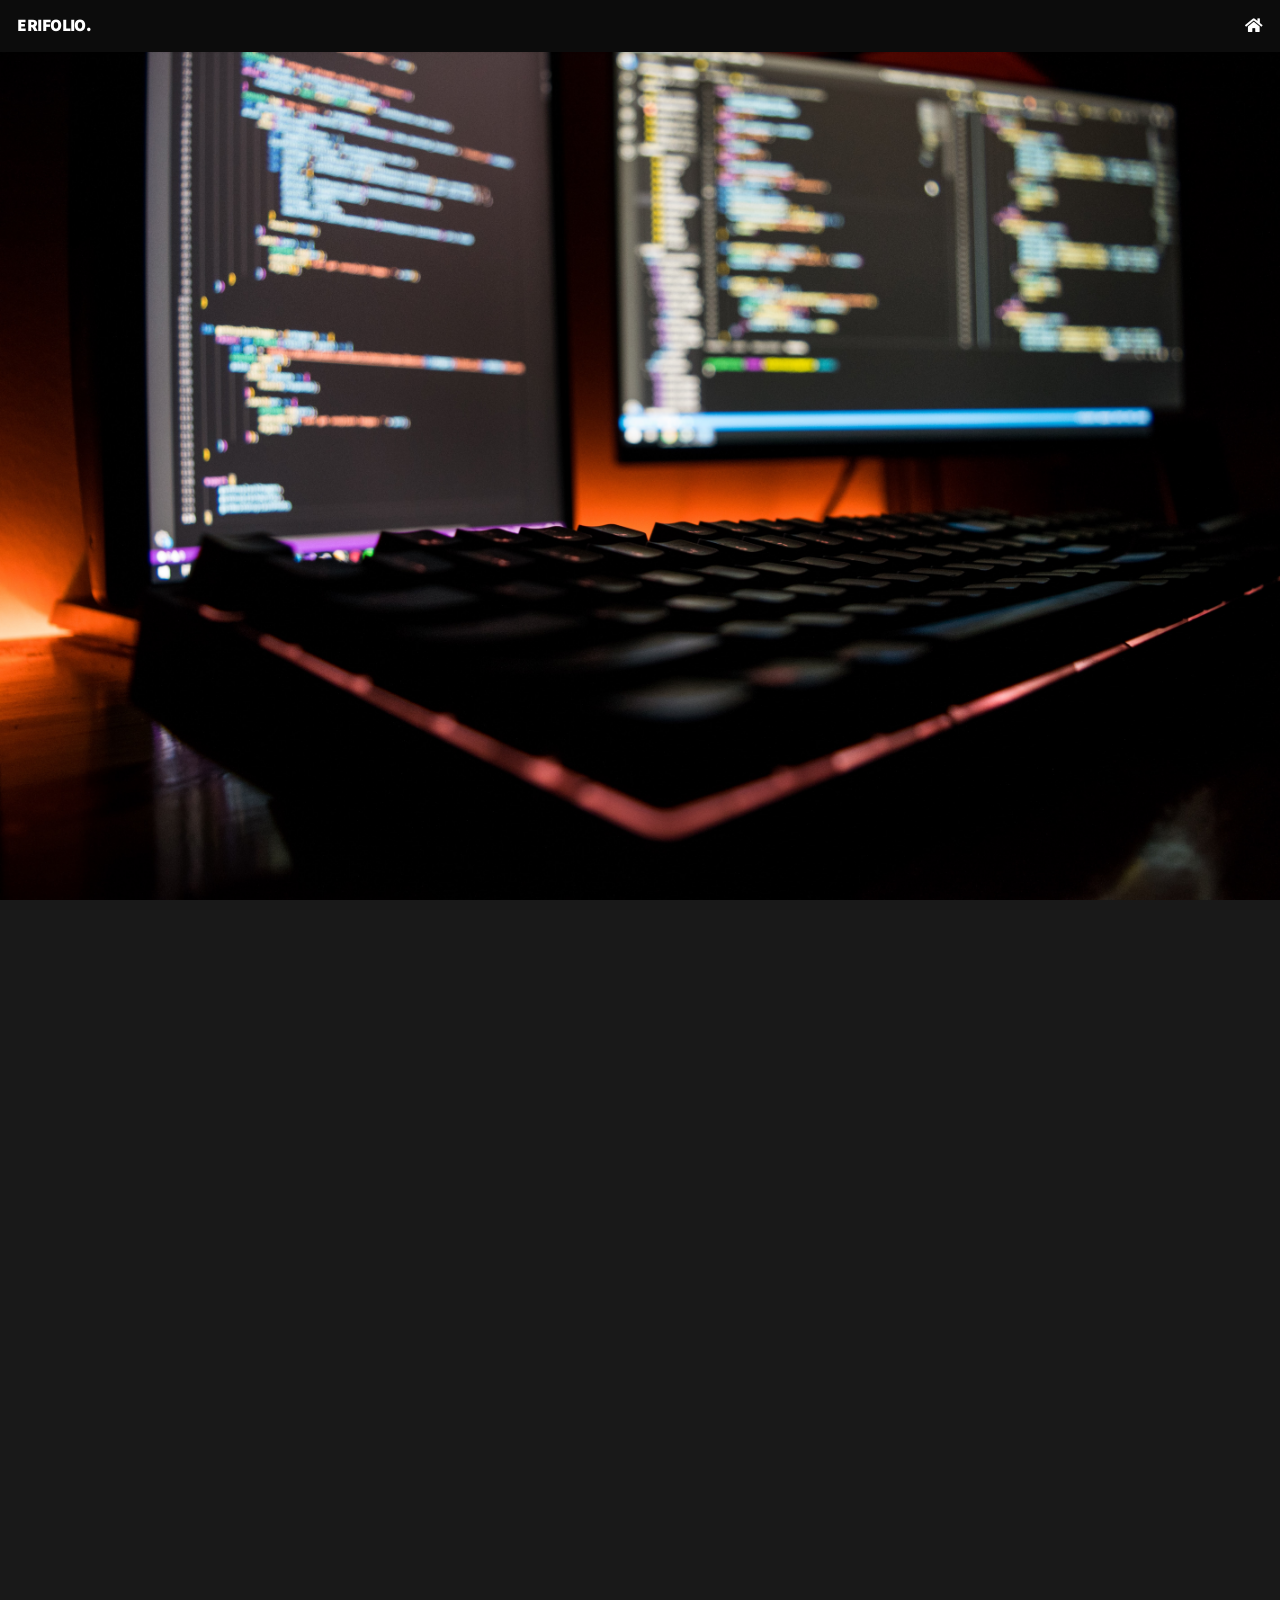
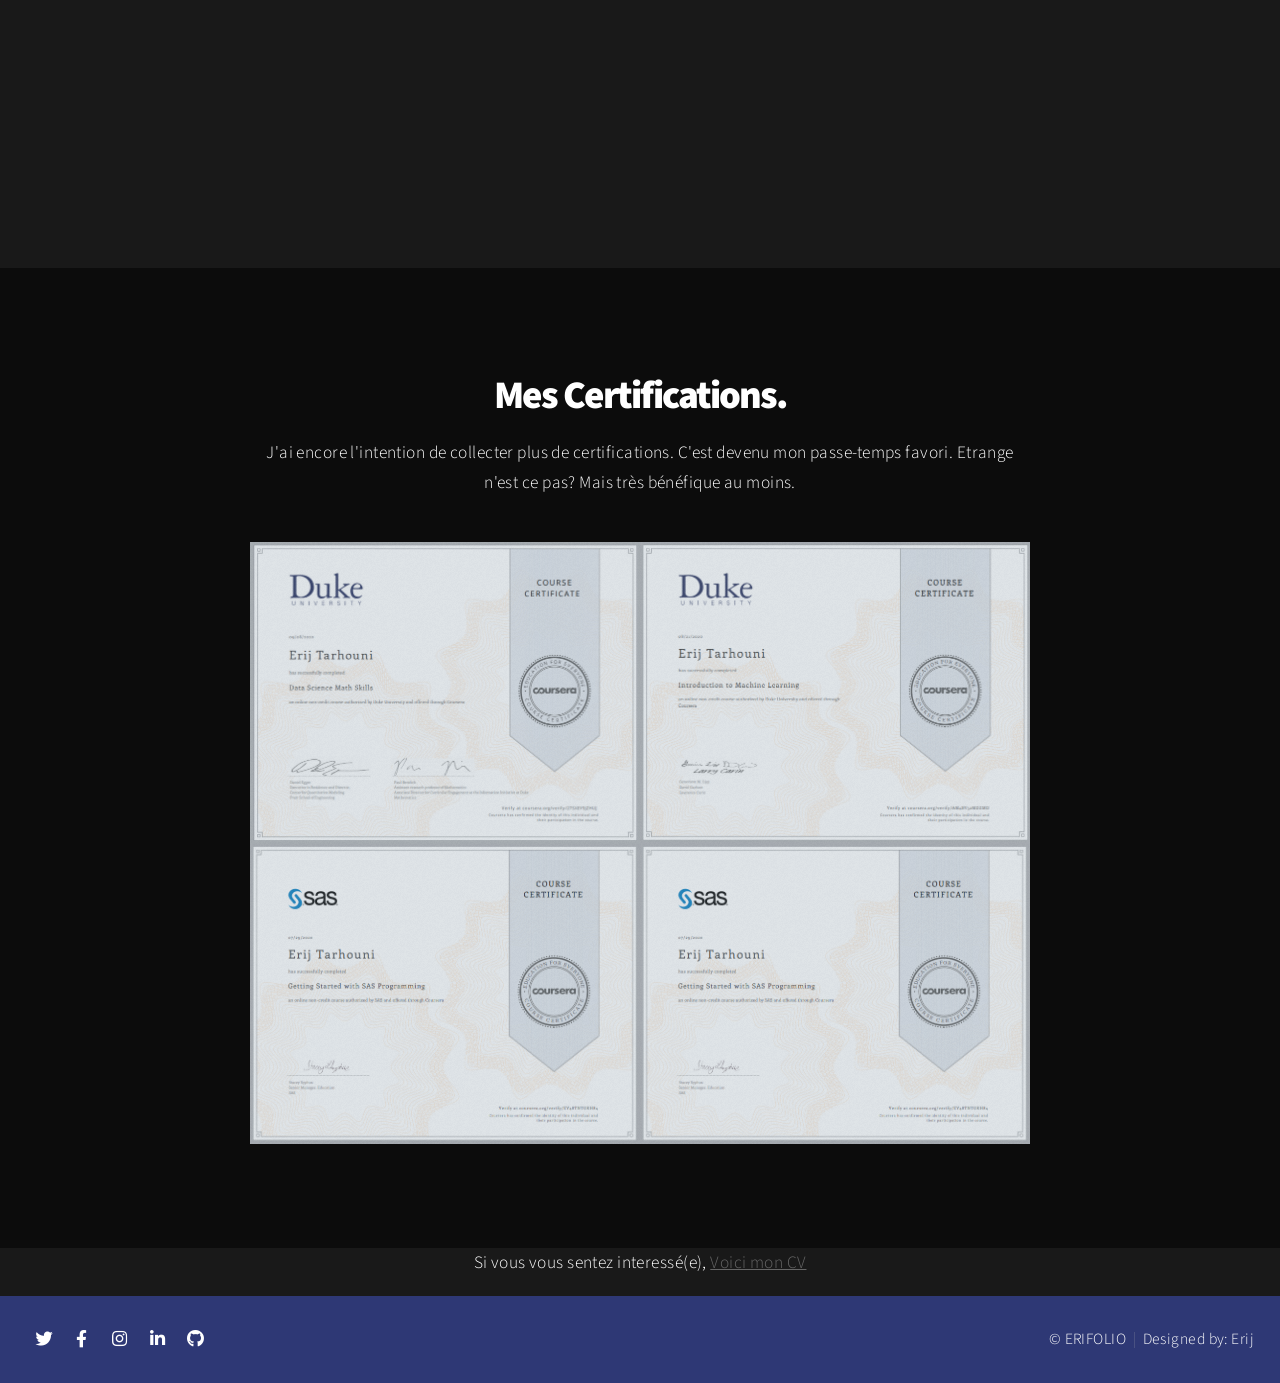
==== commit 2fd3c5e4: "commit_3" ====
--- a/competence.html
+++ b/competence.html
@@ -81,7 +81,7 @@
           <strong>Badges:</strong>
           <p><img src="images/badgeSAS.png" style="width: 60px; height:60px"> Badge de SAS programming par cclaim. </p>
 
-          <img src="images/badgeProof.png" style="width: 300px; height:300px">
+          <img src="images/badgeProof2.png" style="width: 300px; height:300px">
 
 				</div>
 
